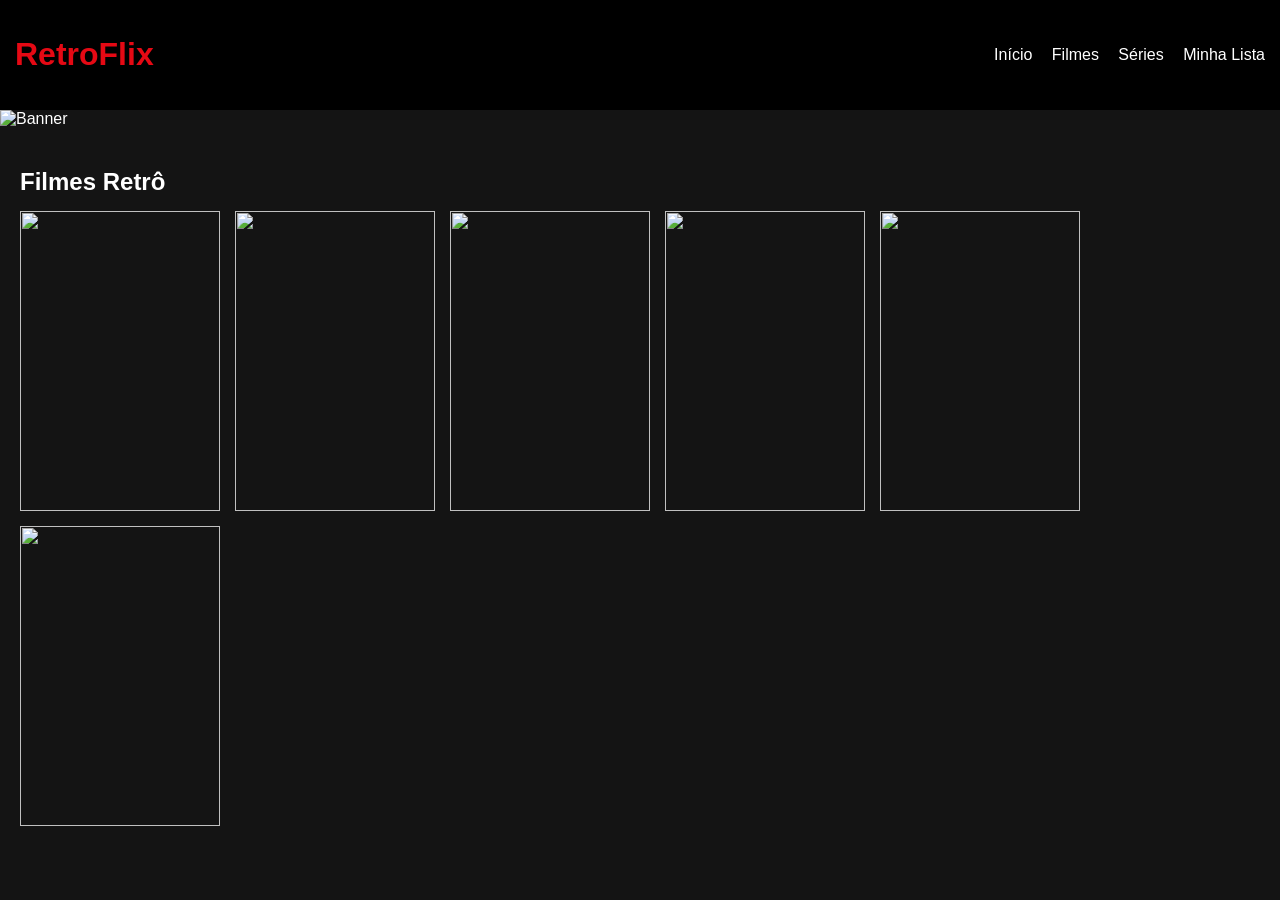
==== 14-04/index.html @ af31bc0c "Add files via upload" ====
<!DOCTYPE html>
<html lang="pt-br">
<head>
    <meta charset="UTF-8">
    <title>RetroFlix</title>
    <link rel="stylesheet" href="../14-04/assets/style/index.css">
</head>
<body>

    
    <header>
        <h1>RetroFlix</h1>
        <nav>
            <a href="#">Início</a>
            <a href="#">Filmes</a>
            <a href="#">Séries</a>
            <a href="#">Minha Lista</a>
        </nav>
    </header>

    
    <section class="banner">
        <img src="https://media.licdn.com/dms/image/v2/C5612AQEVFHAgGuqFAQ/article-cover_image-shrink_600_2000/article-cover_image-shrink_600_2000/0/1574326281964?e=2147483647&v=beta&t=bNgjhQgyOBZeujBEnUjd4k54HnnrsqfWPHWtOY-2Z_8" alt="Banner">
    </section>

    
    <section class="filmes">
        <h2>Filmes Retrô</h2>

        <div class="grid">
            <img src="https://img.elo7.com.br/product/zoom/268AFE6/big-poster-filme-rocky-balboa-4-1985-lo01-tamanho-90x60-cm-presente-geek.jpg">
            <img src="https://www.originalfilmart.com/cdn/shop/products/toy_story_1995_fr_original_film_art_5000x.jpg?v=1646943525">
            <img src="https://upload.wikimedia.org/wikipedia/pt/3/3c/Batman_ver2.jpg">
            <img src="https://encrypted-tbn0.gstatic.com/images?q=tbn:ANd9GcSeA98b03LA8znDkNS7Dumvwzb8NkgOrd2eAw&s">
            <img src="https://img.elo7.com.br/product/zoom/264C0D0/big-poster-filme-007-goldeneye-lo03-tamanho-90x60-cm-james-bond-007.jpg">
            <img src="https://img.elo7.com.br/product/zoom/268A607/big-poster-filme-rambo-1-lo003-tamanho-90x60-cm-poster.jpg">
        </div>
    </section>

</body>
</html>
---- 14-04/assets/style/index.css ----
body {
    margin: 0;
    font-family: Arial, sans-serif;
    background-color: #141414; 
    color: white;
}


header {
    background-color: #000;
    padding: 15px;

    display: flex;
    justify-content: space-between;
    align-items: center;
}

header h1 {
    color: #E50914; 
}

nav a {
    color: white;
    margin-left: 15px;
    text-decoration: none;
}

nav a:hover {
    color: #E50914;
}


.banner img {
    width: 100%;
    height: 400px;
    object-fit: cover;
}


.filmes {
    padding: 20px;
}

.filmes h2 {
    margin-bottom: 15px;
}


.grid {
    display: flex;
    flex-wrap: wrap;
    gap: 15px;
}

.grid img {
    width: 200px;
    height: 300px;
    object-fit: cover;
    cursor: pointer;
    transition: transform 0.3s;
}

.grid img:hover {
    transform: scale(1.1);
}
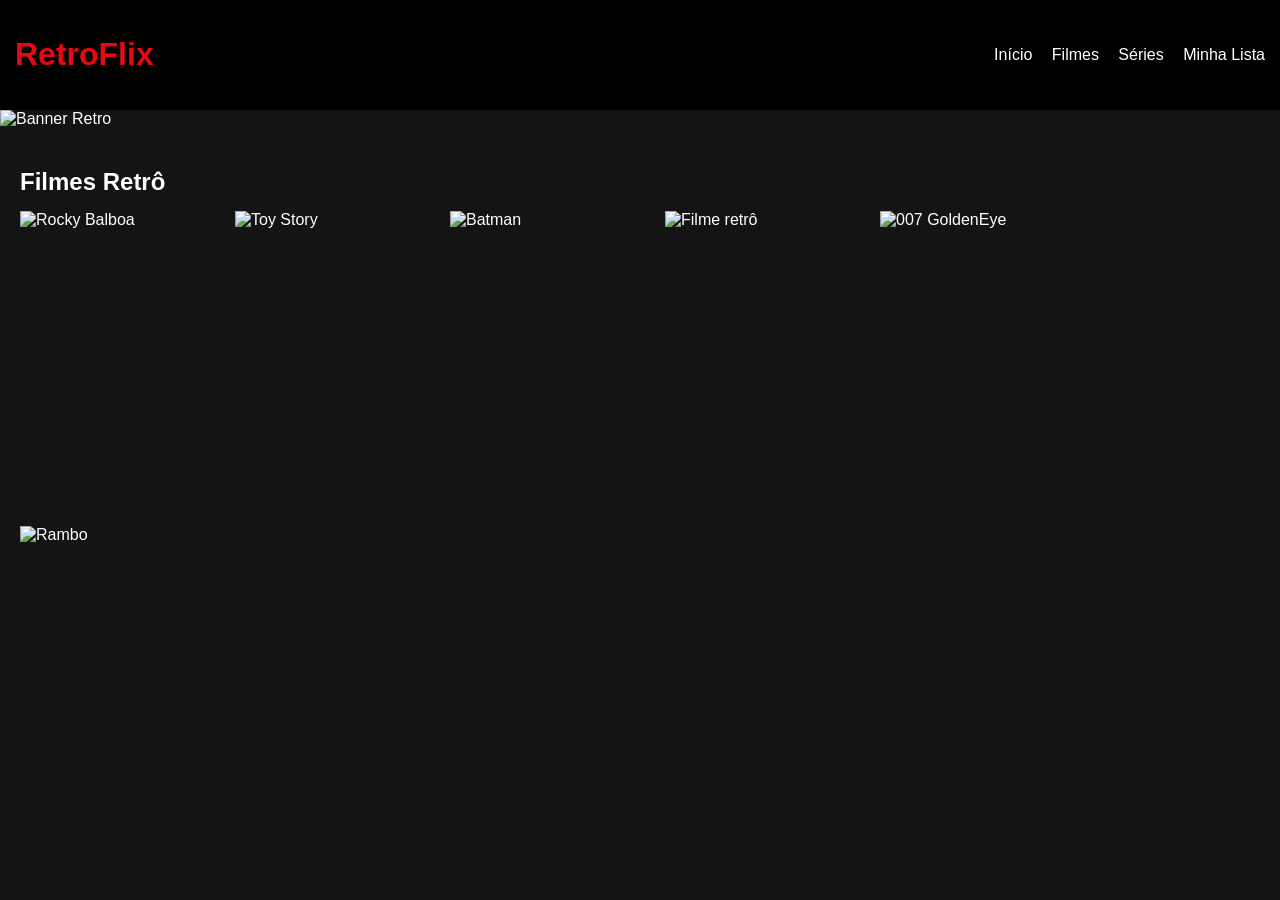
==== commit d230aa13: "Enhance HTML with Google Fonts and alt attributes Added preconnect links for Google Fonts and update" ====
--- a/14-04/index.html
+++ b/14-04/index.html
@@ -3,6 +3,13 @@
 <head>
     <meta charset="UTF-8">
     <title>RetroFlix</title>
+
+    
+    <link rel="preconnect" href="https://fonts.googleapis.com">
+    <link rel="preconnect" href="https://fonts.gstatic.com" crossorigin>
+    <link href="https://fonts.googleapis.com/css2?family=Bitcount+Grid+Double:wght@100..900&display=swap" rel="stylesheet">
+
+    
     <link rel="stylesheet" href="../14-04/assets/style/index.css">
 </head>
 <body>
@@ -20,7 +27,7 @@
 
     
     <section class="banner">
-        <img src="https://media.licdn.com/dms/image/v2/C5612AQEVFHAgGuqFAQ/article-cover_image-shrink_600_2000/article-cover_image-shrink_600_2000/0/1574326281964?e=2147483647&v=beta&t=bNgjhQgyOBZeujBEnUjd4k54HnnrsqfWPHWtOY-2Z_8" alt="Banner">
+        <img src="https://media.licdn.com/dms/image/v2/C5612AQEVFHAgGuqFAQ/article-cover_image-shrink_600_2000/article-cover_image-shrink_600_2000/0/1574326281964?e=2147483647&v=beta&t=bNgjhQgyOBZeujBEnUjd4k54HnnrsqfWPHWtOY-2Z_8" alt="Banner Retro">
     </section>
 
     
@@ -28,14 +35,14 @@
         <h2>Filmes Retrô</h2>
 
         <div class="grid">
-            <img src="https://img.elo7.com.br/product/zoom/268AFE6/big-poster-filme-rocky-balboa-4-1985-lo01-tamanho-90x60-cm-presente-geek.jpg">
-            <img src="https://www.originalfilmart.com/cdn/shop/products/toy_story_1995_fr_original_film_art_5000x.jpg?v=1646943525">
-            <img src="https://upload.wikimedia.org/wikipedia/pt/3/3c/Batman_ver2.jpg">
-            <img src="https://encrypted-tbn0.gstatic.com/images?q=tbn:ANd9GcSeA98b03LA8znDkNS7Dumvwzb8NkgOrd2eAw&s">
-            <img src="https://img.elo7.com.br/product/zoom/264C0D0/big-poster-filme-007-goldeneye-lo03-tamanho-90x60-cm-james-bond-007.jpg">
-            <img src="https://img.elo7.com.br/product/zoom/268A607/big-poster-filme-rambo-1-lo003-tamanho-90x60-cm-poster.jpg">
+            <img src="https://img.elo7.com.br/product/zoom/268AFE6/big-poster-filme-rocky-balboa-4-1985-lo01-tamanho-90x60-cm-presente-geek.jpg" alt="Rocky Balboa">
+            <img src="https://www.originalfilmart.com/cdn/shop/products/toy_story_1995_fr_original_film_art_5000x.jpg?v=1646943525" alt="Toy Story">
+            <img src="https://upload.wikimedia.org/wikipedia/pt/3/3c/Batman_ver2.jpg" alt="Batman">
+            <img src="https://encrypted-tbn0.gstatic.com/images?q=tbn:ANd9GcSeA98b03LA8znDkNS7Dumvwzb8NkgOrd2eAw&s" alt="Filme retrô">
+            <img src="https://img.elo7.com.br/product/zoom/264C0D0/big-poster-filme-007-goldeneye-lo03-tamanho-90x60-cm-james-bond-007.jpg" alt="007 GoldenEye">
+            <img src="https://img.elo7.com.br/product/zoom/268A607/big-poster-filme-rambo-1-lo003-tamanho-90x60-cm-poster.jpg" alt="Rambo">
         </div>
     </section>
 
 </body>
-</html>+</html>
